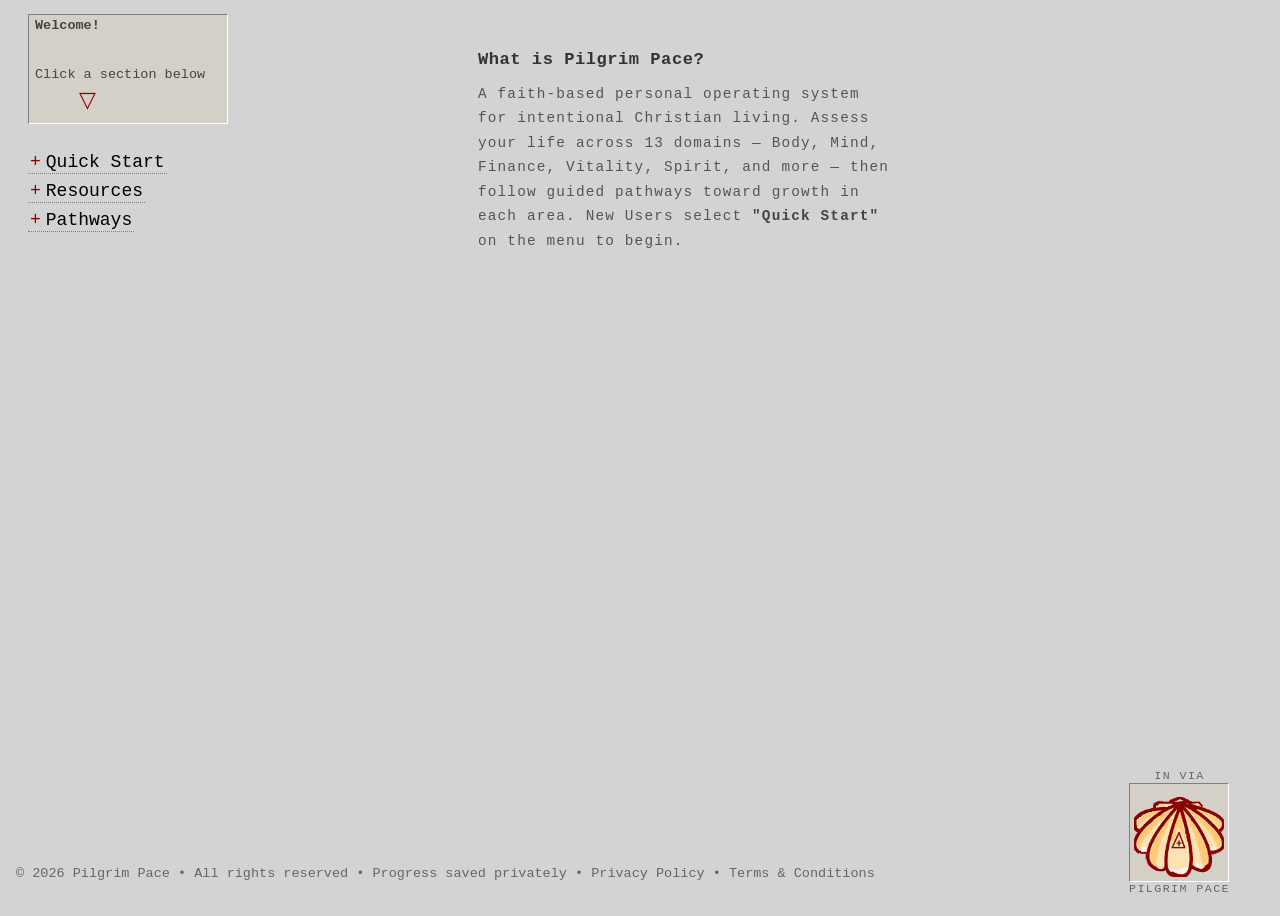
==== index.html @ 26cd618d "Fix General Guidance missing from initial-load nav; fix seal image looking jagged (remove pixelated " ====
<!DOCTYPE html>
<html>
<head>
    <meta charset="utf-8" />
    <title>Pilgrim Pace</title>
    <meta name="viewport" content="width=device-width, initial-scale=1.0">
    <meta name="description" content="Pilgrim Pace — a faith-based Personal Operating System for intentional Christian living.">

<script src="assessment.js" defer></script>
<script src="pathways_system.js" defer></script>

<link rel="stylesheet" href="New_VP.CSS">
<link rel="icon" type="image/png" href="assets/favicon2.png">
<link rel="canonical" href="https://pilgrimpace.com/">
<meta property="og:title" content="Pilgrim Pace">
<meta property="og:description" content="A faith-based personal operating system for intentional Christian living. Assess your life across 13 domains and follow guided pathways toward growth.">
<meta property="og:image" content="https://pilgrimpace.com/assets/seal-9.png">
<meta property="og:url" content="https://pilgrimpace.com">
<meta property="og:type" content="website">
<meta name="twitter:card" content="summary">
<meta name="twitter:title" content="Pilgrim Pace">
<meta name="twitter:description" content="A faith-based personal operating system for intentional Christian living.">
<meta name="twitter:image" content="https://pilgrimpace.com/assets/seal-9.png">
</head>

<body>
<div class="main-layout">
<div class="sidebar-column">
  <div id="sidebar-status">
    <div id="sidebar-welcome">Welcome!</div>
    <div id="sidebar-desc">Click a section below</div>
  </div>
  <nav class="sidebar">
  <ul class="tree-view">
    <li>
      <details><summary data-desc="Hovering over any menu item will show a description here, then click to open the item.">Quick Start</summary>
        <ul>
          <li class="menu-item" data-desc="You now understand how the menu works. Next, find and click the About item in the Resources dropdown.">
            <a href="javascript:void(0)" class="link-button">Hover here</a>
          </li>
        </ul>
      </details>
    </li>

    <li>
      <details>
        <summary data-desc="Access reference materials, curated literature, and information about the site.">Resources</summary>
        <ul>
          <li class="menu-item" data-desc="Information about the site owner, the website, and how the site functions.">
            <a href="javascript:void(0)" class="link-button" onclick="showContent('about')">About</a>
          </li>
          <li class="menu-item" data-desc="Collection of curated literature.">
            <a href="javascript:void(0)" class="link-button" onclick="showContent('library')">Library</a>
          </li>
          <li class="menu-item" data-desc="How to put pathways into a real calendar, with Claude Code as an example tool.">
            <a href="javascript:void(0)" class="link-button" onclick="showContent('guidance')">General Guidance</a>
          </li>
        </ul>
      </details>
    </li>

    <li>
      <details><summary data-desc="Begin a new assessment to find your starting point, or load your saved progress to continue your pathways.">Pathways</summary>
        <ul>
          <li class="menu-item" data-desc="Assessment questionnaire to determine your starting point.">
            <a href="javascript:void(0)" class="link-button" onclick="showContent('pathfinder')">New User</a>
          </li>
          <li class="menu-item" data-desc="Load your saved progress and continue your pathways.">
            <a href="javascript:void(0)" class="link-button" onclick="vpLoadExistingUser()">Existing User</a>
          </li>
        </ul>
      </details>
    </li>
  </ul>
  </nav>
</div>

<main id="display-pane" class="content-window">
  <div id="default-msg"></div>
</main>
</div>

<div id="page-seal">
  <p class="seal-label">In Via</p>
  <img src="assets/pp_seal.png" alt="Pilgrim Pace">
  <p class="seal-label">Pilgrim Pace</p>
</div>
<footer>
&copy; 2026 Pilgrim Pace &bull; All rights reserved &bull; Progress saved privately &bull; <a href='pages/Navigation/privacy_policy.html'>Privacy Policy</a> &bull; <a href='pages/Navigation/terms_and_conditions.html'>Terms &amp; Conditions</a>
</footer>

<script>
  var descEl = document.getElementById('sidebar-desc');
  var defaultHTML = 'Click a section below';
  document.querySelectorAll('[data-desc]').forEach(function(item) {
    var text = item.getAttribute('data-desc');
    if (!text) return;
    item.addEventListener('mouseenter', function() {
      if (descEl) descEl.textContent = text;
      var sb = document.getElementById('sidebar-status');
      if (sb) sb.classList.add('has-desc');
    });
    item.addEventListener('mouseleave', function() {
      if (descEl) descEl.innerHTML = defaultHTML;
      var sb = document.getElementById('sidebar-status');
      if (sb) sb.classList.remove('has-desc');
    });
  });
</script>
</body>
</html>
---- New_VP.CSS ----
body {
  background-color: lightgrey;
  margin: 8px;
  font-size: 18px;
  font-family: "MS Gothic", monospace;
  line-height: 1.4;
  -webkit-font-smoothing: none;
  -moz-osx-font-smoothing: grayscale;
  image-rendering: pixelated;
  height: 100vh;
  overflow: hidden;
  box-sizing: border-box;
  display: flex;
  flex-direction: column;
}



a {
  color: darkred; /* Classic link color */
  text-decoration: none; /* Removes the default underline */
  padding: 2px 5px;
  border: 1.5px dotted grey;
}

a:hover {
  background-color: darkred;
  color: white;

  cursor: pointer;

  border: 1.5px dotted white;
}

/* Menu items — compact to fit text, anchor for floating descriptions */
li.menu-item {
  display: table;
  position: relative;
  width: auto;
  margin-bottom: 5px;
}


/* Tree View Container */
.tree-view {
  list-style-type: none;
  padding-left: 20px;
}

/* 1. Remove horizontal branches from all top-level items */
.tree-view > li::before {
  content: none !important;
}

/* 1. Remove the border and gap from the UL container */
.tree-view ul {
  list-style-type: none;
  padding-left: 0;
  margin-left: 15px; /* Aligns the line under the summary box */
  margin-top: -4px;   /* Pulls the line up to touch the summary box */
  border-left: 10px;  /* Removed so we can control it on the items */
}

/* 2. Update vertical segments to include top padding */
.tree-view ul li {
  position: relative;
  padding-left: 20px;
  border-left: 1px dotted #808080;
  margin: 0;
  /* ADDED: padding-top pushes the box down while keeping the vertical line */
  padding-top: 17px;    
  padding-bottom: 10px; 
}

/* 3. Remove the "tail" from the last item in every list */
.tree-view ul li:last-child {
  border-left: 1px dotted transparent;
}

/* 3. Adjust the "cap" height for the last item */
.tree-view ul li:last-child::after {
  content: "";
  position: absolute;
  top: 0;
  left: -1px;
  /* UPDATED: Increased to 27px to reach the new lower branch position */
  height: 27px; 
  border-left: 1px dotted #808080;
}




/* 4. Lower the horizontal branch connection point */
.tree-view ul li::before {
  content: "";
  position: absolute;
  /* UPDATED: Changed from 12px to 27px to stay centered on the lower box */
  top: 27px;        
  left: 0;
  width: 20px;
  border-top: 1px dotted #808080;
}

/* 6. Tighten the summary box to the tree */
summary {
  display: table;
  padding: 2px 2px;
  text-decoration: none;         /* Remove standard underline */
  border-bottom: 1px dotted #808080; 
  display: inline-block;         /* Ensures the border wraps the text tightly */
  line-height: 1;
  cursor: pointer;
  margin-bottom: 5px; /* Ensures the trunk starts right below the box */
}

//* Hide default browser arrows */
summary { 
  list-style: none; 
}
summary::-webkit-details-marker { 
  display: none; 
}

/* The 'Closed' state symbol */
summary::before {
  content: "+";
  font-family: monospace; /* Keeps the character width consistent */
  color: darkred;
  margin-right: 5px;
}

/* The 'Open' state symbol */
details[open] > summary::before {
  content: "-";
  color: darkred; /* Optional: highlights the symbol when active */
}



/* 4. Ensure the parent list items stay positioned correctly */
.tree-view li {
  list-style-type: none;
  position: relative;
}





/* Optional: Change the border color when the folder is hovered */
summary:hover {
  background-color: darkred;
  color: white;

  cursor: pointer;

  border: 1.5px dotted white;
}


/* Create the side-by-side layout */
.main-layout {
  display: grid;
  grid-template-columns: 220px 1fr;
  gap: 30px;
  margin-top: 6px;
  flex: 1;
  align-items: start;
}

/* Layout Container */
.desktop-container {
  display: flex;
  gap: 20px;
  height: 90vh;
}

.sidebar-column {
  display: flex;
  flex-direction: column;
  min-width: 180px;
  max-width: 300px;
}

.sidebar {
  flex: 1;
}

/* The Content Container on the right */
.content-window {
  flex-grow: 1;
  padding: 10px 16px 10px 200px;
  color: black;
  min-height: 450px;
}

#sidebar-status {
  font-size: 0.75em;
  color: #444;
  background: #d4d0c8;
  border-top: 1px solid #808080;
  border-left: 1px solid #808080;
  border-right: 1px solid #ffffff;
  border-bottom: 1px solid #ffffff;
  padding: 2px 6px 34px;
  height: 110px;
  overflow: hidden;
  margin-bottom: 8px;
  margin-left: 20px;
  box-sizing: border-box;
  position: relative;
  display: flex;
  flex-direction: column;
}

#sidebar-desc {
  margin-top: auto;
  margin-bottom: 4px;
  white-space: normal;
}


#sidebar-status.has-desc::after {
  display: none;
}

#sidebar-status.has-desc #sidebar-welcome {
  display: none;
}

/* Once the sidebar has switched to the logged-in Pathways menu, the hint
   arrow and welcome greeting (already shown in the page heading) are no
   longer needed — retire them permanently instead of only on hover. */
#sidebar-status.pathways-open::after {
  display: none;
}

#sidebar-status.pathways-open #sidebar-welcome {
  display: none;
}

#sidebar-status::after {
  content: "▽";
  position: absolute;
  bottom: 10px;
  left: 25%;
  color: darkred;
  font-size: 1.6em;
  line-height: 1;
}

#sidebar-welcome {
  font-weight: bold;
  margin-bottom: 2px;
}

#sidebar-desc {
  white-space: normal;
}

#page-seal {
  position: fixed;
  bottom: 4px;
  right: 50px;
  z-index: 10;
}

#page-seal img {
  width: 90px;
  image-rendering: auto;
  display: block;
  border-top: 1px solid #808080;
  border-left: 1px solid #808080;
  border-right: 1px solid #ffffff;
  border-bottom: 1px solid #ffffff;
  padding: 4px;
  background: #d4d0c8;
}

.seal-label {
  font-family: 'MS UI Gothic', monospace;
  font-size: 0.65em;
  color: #666;
  text-align: center;
  margin: 0;
  line-height: 1.2;
  letter-spacing: 0.12em;
  text-transform: uppercase;
}

footer {
  font-size: 0.75em;
  color: #666;
  padding: 12px 8px 24px;
  margin-top: 8px;
  padding-right: 115px;
}

footer a {
  color: #666;
  border: none;
  padding: 0;
  text-decoration: none;
}

footer a:hover {
  background-color: transparent;
  color: darkred;
  border: none;
}



/* Link Button Styling */
.link-button {
  display: inline-block;
  color: darkred;
  text-decoration: none;
  padding: 2px 6px;
  border: 1px dotted #808080;
  background: none;
  cursor: pointer;
}

.link-button:hover {
  background-color: darkred;
  color: white;
  border: 1px dotted white;
}

/* Retro Typography */
.retro-font {
  font-family: 'MS UI Gothic', monospace;
  font-size: 20px;
}

hr {
  border: none;
  border-top: 1px dotted #808080;
  height: 0;
  margin: 20px 0;
  max-width: 860px;
}

.answer-zone {
  margin: 20px 0;
  display: flex;
  gap: 10px;
}

.question-text {
  font-size: 1.1em;
  min-height: 60px;
}

.assessment-container {
  max-width: 860px;
}

.assessment-container hr {
  border: none;
  border-top: 1px dotted #808080;
  margin: 15px 0;
}



.save-load-zone {
  margin-top: 10px;
  display: flex;
  flex-wrap: wrap;
  gap: 8px;
  align-items: center;
}

/* ── Mobile ── */
@media (max-width: 640px) {

  body {
    height: auto;
    overflow-y: auto;
    overflow-x: hidden;
    font-size: 15px;
    margin: 4px;
  }

  .main-layout {
    grid-template-columns: 1fr;
    gap: 8px;
    flex: none;
  }

  .sidebar-column {
    min-width: unset;
    max-width: 100%;
  }

  #sidebar-status {
    margin-left: 0;
    height: auto;
    min-height: 50px;
    padding: 6px 8px 8px;
    display: block;
  }

  #sidebar-status::after {
    display: none;
  }

  #sidebar-desc {
    margin-top: 4px;
  }

  .content-window {
    padding: 10px 12px;
    min-height: unset;
  }

  #page-seal {
    display: none;
  }

  footer {
    padding-right: 8px;
  }

  .tree-view {
    padding-left: 10px;
  }

  .assessment-container {
    max-width: 100%;
  }

}
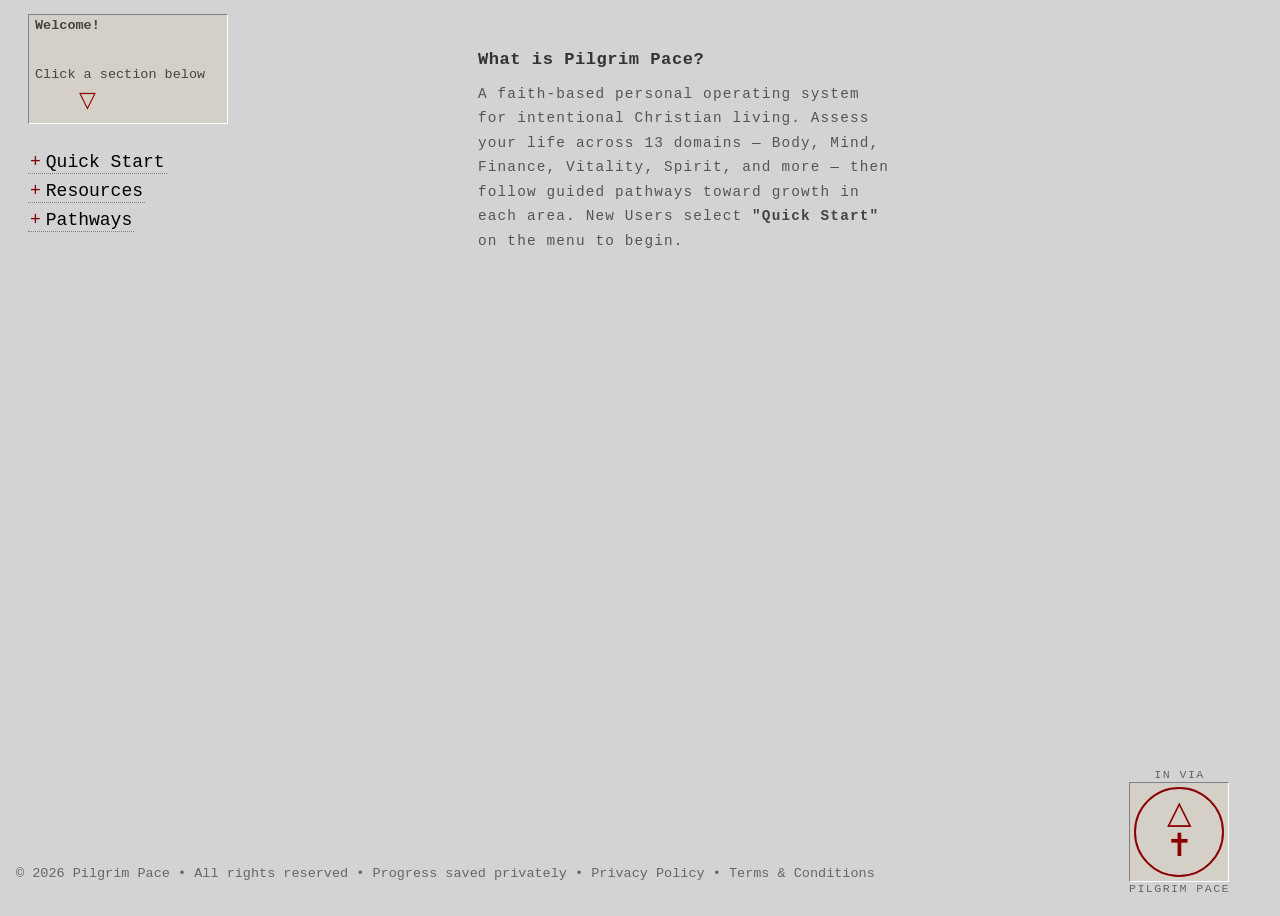
==== commit 59f4bdec: "Replace pp_seal.png image with text-based ring seal mark" ====
--- a/index.html
+++ b/index.html
@@ -82,7 +82,12 @@
 
 <div id="page-seal">
   <p class="seal-label">In Via</p>
-  <img src="assets/pp_seal.png" alt="Pilgrim Pace">
+  <div class="seal-box">
+    <div class="seal-mark" role="img" aria-label="Pilgrim Pace">
+      <span class="seal-arrow">&#9651;</span>
+      <span class="seal-cross">&#10013;</span>
+    </div>
+  </div>
   <p class="seal-label">Pilgrim Pace</p>
 </div>
 <footer>
--- a/New_VP.CSS
+++ b/New_VP.CSS
@@ -266,16 +266,40 @@
   z-index: 10;
 }
 
-#page-seal img {
-  width: 90px;
-  image-rendering: auto;
-  display: block;
+.seal-box {
+  width: fit-content;
+  margin: 0 auto;
+  padding: 4px;
+  background: #d4d0c8;
   border-top: 1px solid #808080;
   border-left: 1px solid #808080;
   border-right: 1px solid #ffffff;
   border-bottom: 1px solid #ffffff;
-  padding: 4px;
-  background: #d4d0c8;
+}
+
+.seal-mark {
+  width: 90px;
+  height: 90px;
+  display: flex;
+  flex-direction: column;
+  align-items: center;
+  justify-content: center;
+  border-radius: 50%;
+  border: 2px solid darkred;
+  box-sizing: border-box;
+}
+
+.seal-arrow,
+.seal-cross {
+  display: block;
+  font-family: "MS Gothic", "MS UI Gothic", monospace;
+  color: darkred;
+  font-size: 32px;
+  line-height: 0.95;
+}
+
+.seal-cross {
+  margin-top: 3px;
 }
 
 .seal-label {
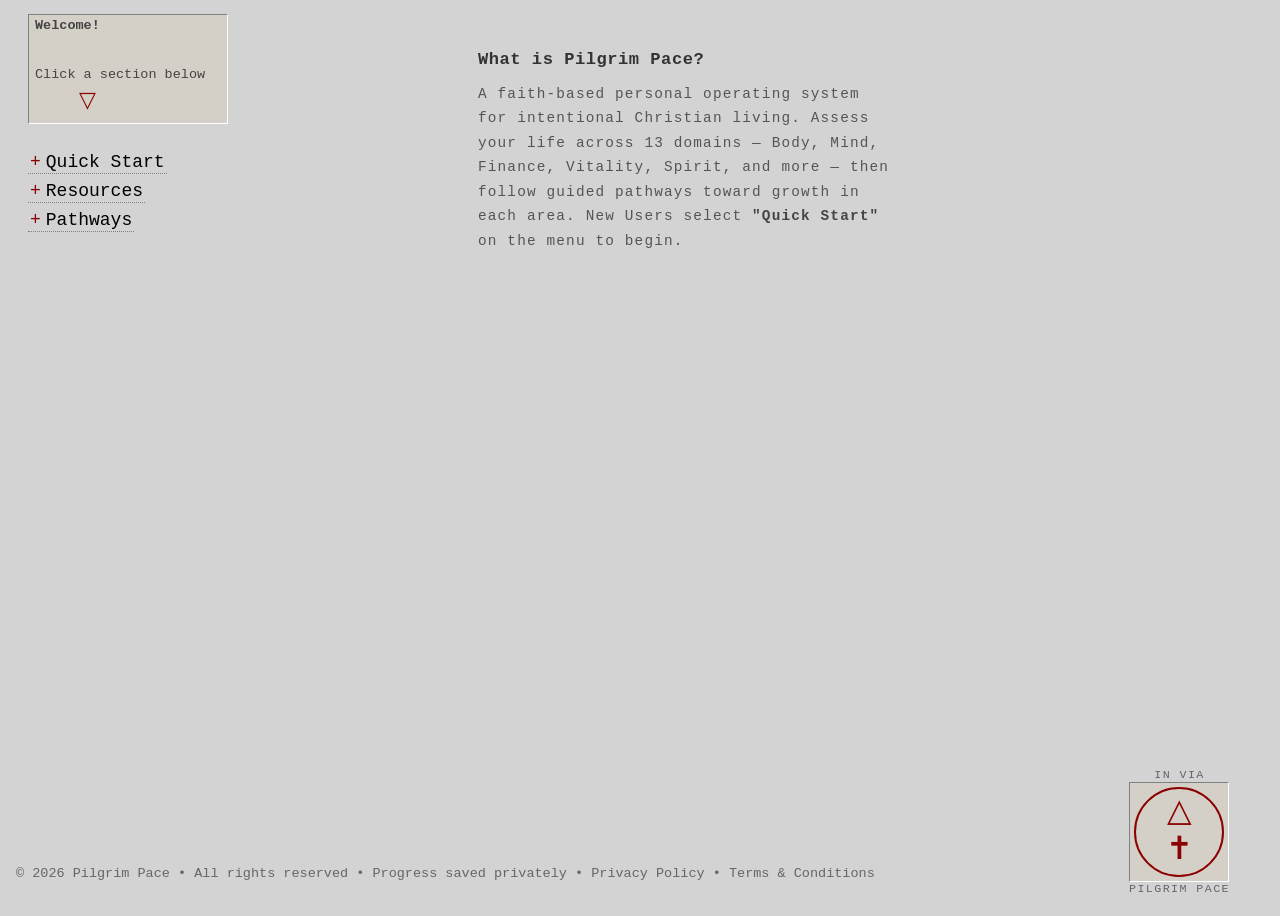
==== commit a564c4c6: "Pixelate seal glyphs to match MS Gothic bitmap look, outline triangle, gothic font" ====
--- a/index.html
+++ b/index.html
@@ -84,8 +84,8 @@
   <p class="seal-label">In Via</p>
   <div class="seal-box">
     <div class="seal-mark" role="img" aria-label="Pilgrim Pace">
-      <span class="seal-arrow">&#9651;</span>
-      <span class="seal-cross">&#10013;</span>
+      <span class="seal-arrow"><span class="glyph-px">&#9651;</span></span>
+      <span class="seal-cross"><span class="glyph-px">&#10013;</span></span>
     </div>
   </div>
   <p class="seal-label">Pilgrim Pace</p>
--- a/New_VP.CSS
+++ b/New_VP.CSS
@@ -291,15 +291,26 @@
 
 .seal-arrow,
 .seal-cross {
-  display: block;
+  display: flex;
+  align-items: center;
+  justify-content: center;
+  height: 34px;
+}
+
+.seal-cross {
+  margin-top: 4px;
+}
+
+.glyph-px {
+  display: inline-block;
   font-family: "MS Gothic", "MS UI Gothic", monospace;
   color: darkred;
-  font-size: 32px;
-  line-height: 0.95;
-}
-
-.seal-cross {
-  margin-top: 3px;
+  font-size: 8px;
+  line-height: 1;
+  transform: scale(4);
+  -webkit-font-smoothing: none;
+  -moz-osx-font-smoothing: grayscale;
+  text-rendering: optimizeSpeed;
 }
 
 .seal-label {
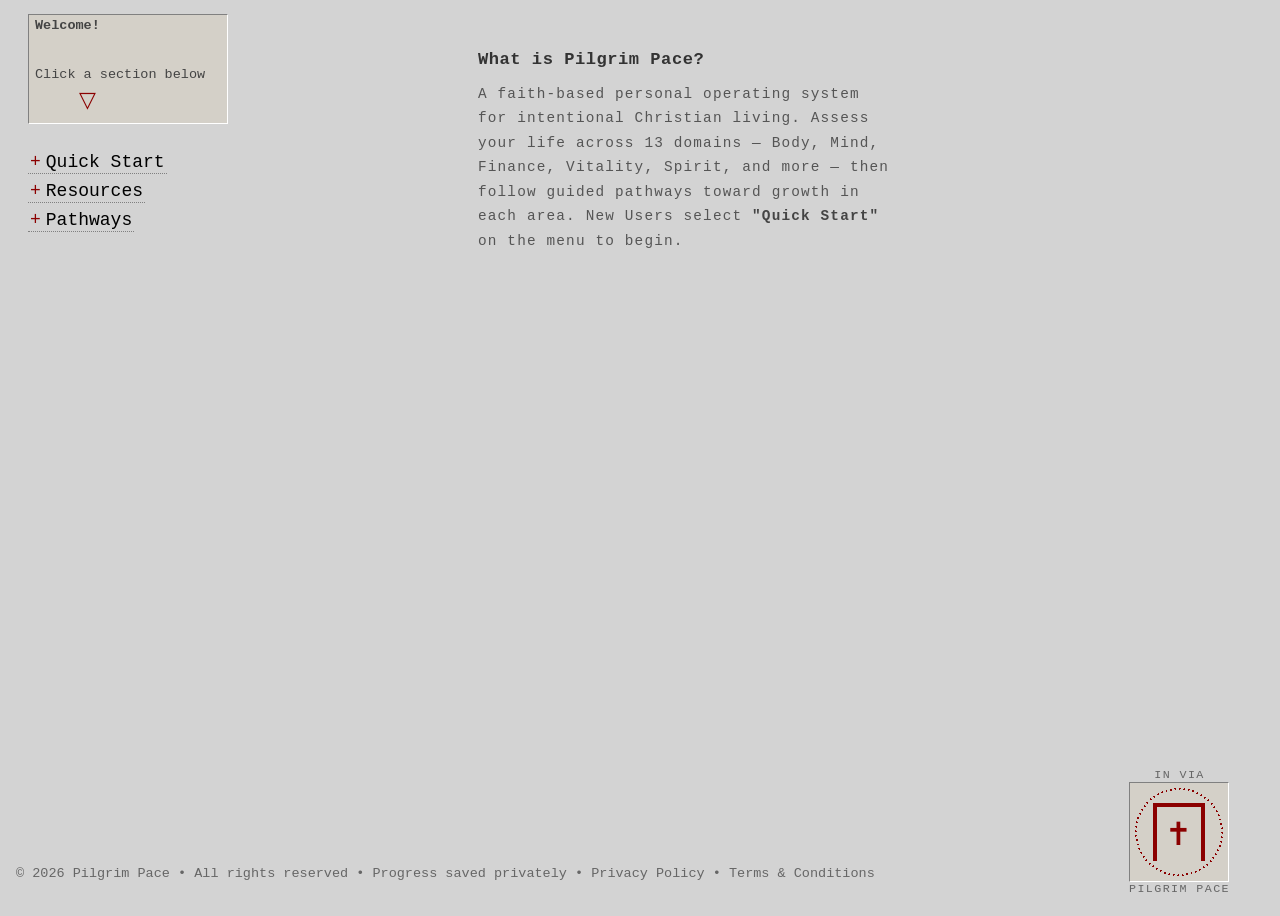
==== commit 3a1e1bf5: "Replace seal arrow+cross with Narrow Gate mark; harp glyph bevel/color tuning - index.html/New_VP.CS" ====
--- a/index.html
+++ b/index.html
@@ -10,7 +10,7 @@
 <script src="pathways_system.js" defer></script>
 
 <link rel="stylesheet" href="New_VP.CSS">
-<link rel="icon" type="image/png" href="assets/favicon2.png">
+<link rel="icon" type="image/svg+xml" href="data:image/svg+xml,%3Csvg xmlns='http://www.w3.org/2000/svg' viewBox='0 0 32 32'%3E%3Ccircle cx='16' cy='16' r='14' fill='none' stroke='%238B0000' stroke-width='2.4'/%3E%3Cpolygon points='16,8 22,19 10,19' fill='none' stroke='%238B0000' stroke-width='2'/%3E%3Cpath d='M16 21 v5 M13.5 23.5 h5' stroke='%238B0000' stroke-width='2' stroke-linecap='round'/%3E%3C/svg%3E">
 <link rel="canonical" href="https://pilgrimpace.com/">
 <meta property="og:title" content="Pilgrim Pace">
 <meta property="og:description" content="A faith-based personal operating system for intentional Christian living. Assess your life across 13 domains and follow guided pathways toward growth.">
@@ -84,8 +84,9 @@
   <p class="seal-label">In Via</p>
   <div class="seal-box">
     <div class="seal-mark" role="img" aria-label="Pilgrim Pace">
-      <span class="seal-arrow"><span class="glyph-px">&#9651;</span></span>
-      <span class="seal-cross"><span class="glyph-px">&#10013;</span></span>
+      <div class="seal-gate">
+        <span class="seal-cross"><span class="glyph-px">&#10013;</span></span>
+      </div>
     </div>
   </div>
   <p class="seal-label">Pilgrim Pace</p>
--- a/New_VP.CSS
+++ b/New_VP.CSS
@@ -278,27 +278,41 @@
 }
 
 .seal-mark {
+  position: relative;
   width: 90px;
   height: 90px;
   display: flex;
   flex-direction: column;
   align-items: center;
   justify-content: center;
+  box-sizing: border-box;
+}
+
+.seal-mark::before {
+  content: "";
+  position: absolute;
+  inset: 0;
   border-radius: 50%;
-  border: 2px solid darkred;
+  background: repeating-conic-gradient(darkred 0deg 2deg, transparent 2deg 6deg);
+  -webkit-mask: radial-gradient(circle 45px, transparent 42px, #000 42px 44px, transparent 44px);
+  mask: radial-gradient(circle 45px, transparent 42px, #000 42px 44px, transparent 44px);
+}
+
+.seal-gate {
+  position: relative;
+  width: 52px;
+  height: 58px;
   box-sizing: border-box;
-}
-
-.seal-arrow,
+  border-top: 4px solid darkred;
+  border-left: 4px solid darkred;
+  border-right: 4px solid darkred;
+}
+
 .seal-cross {
-  display: flex;
-  align-items: center;
-  justify-content: center;
-  height: 34px;
-}
-
-.seal-cross {
-  margin-top: 4px;
+  position: absolute;
+  top: 52%;
+  left: 50%;
+  transform: translate(-50%, -50%);
 }
 
 .glyph-px {
